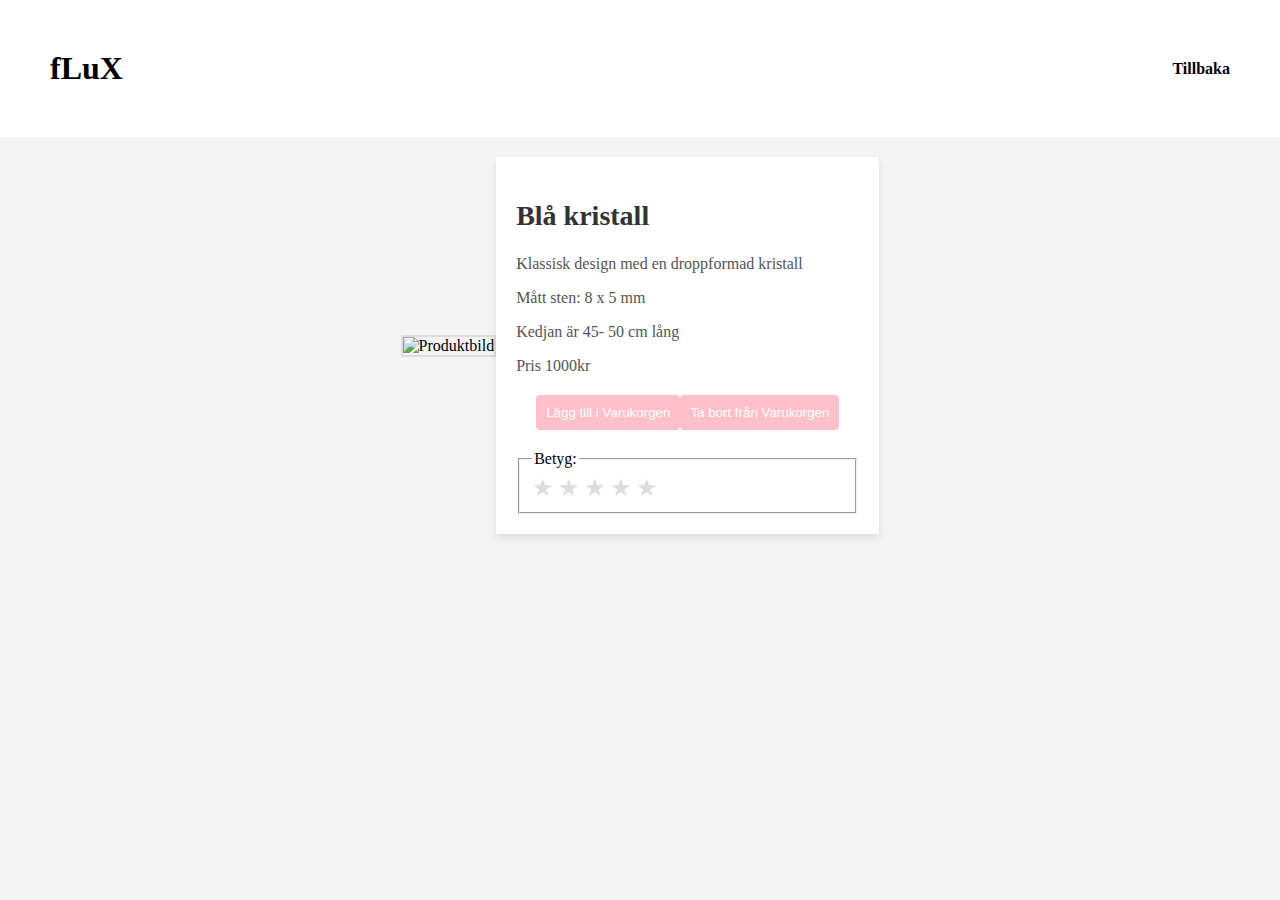
==== sida1.html @ 711c9b00 "Moved" ====
<!DOCTYPE html>
<html lang="en">

<head>
    <meta charset="UTF-8">
    <meta name="viewport" content="width=device-width, initial-scale=1.0">
    <title>blåa Kristallen</title>
    <link rel="stylesheet" type="text/css" href="sida1.css">
</head>

<body>

    <div class="banner">
        <h1 class="left-heading">fLuX</h1>
        <div class="menu">
            <a href="halsband.html">Tillbaka</a>
        </div>
    </div>

    <div class="product-container">
        <img src="https://media.nelly.com/i/nlyscandinavia/084680-1892_20?fmt=webp&qlt=default&w=1040&h=1387&sm=c" alt="Produktbild">
        <div class="product-details">
            <h2>Blå kristall</h2>
            <p> Klassisk design med en droppformad kristall </p>
            <p>Mått sten: 8 x 5 mm</p>
            <p>Kedjan är 45- 50 cm lång</p>
            <p>Pris 1000kr</p>
            <div class="product-container">
                <button id="addToCartBtn" onclick="addToCart()">Lägg till i Varukorgen</button>
                <button class="remove-from-cart-btn" onclick="removeFromCart()">Ta bort från Varukorgen</button>
            </div>
            <form>
                <fieldset class="rating">
                    <legend>Betyg:</legend>
                    <input type="radio" id="star5" name="rating" value="5"><label for="star5"></label>
                    <input type="radio" id="star4" name="rating" value="4"><label for="star4"></label>
                    <input type="radio" id="star3" name="rating" value="3"><label for="star3"></label>
                    <input type="radio" id="star2" name="rating" value="2"><label for="star2"></label>
                    <input type="radio" id="star1" name="rating" value="1"><label for="star1"></label>
                </fieldset>
            </form>
        </div>
    </div>

    <script src="script.js"></script>
</body>

</html>
---- sida1.css ----
body {
    margin: 0;
    padding: 0;
    
}

.banner {
    background-color: white;
    display: flex;
    align-items: center;
    justify-content: space-between;
    padding: 50px; 
}


.left-heading {
    margin: 0;
}


.menu {
    display: flex;
    gap: 30px;
    justify-content: center; 
    align-items: center; 
}

.menu a {
    text-decoration: none;
    color: black;
    font-weight: bold;
  
    
}

.menu a:hover {
    color: pink;
}


.sub-banner {
    background-color: pink;
    display: flex;
    align-items: center;
    justify-content: space-between;
    padding: 50px;
    position: relative;
    margin-top: 20px; 
}

.sub-text {
    font-size: 14px; 
    display: block; 
    color: black; 
    text-align: center; 
    margin-top: auto; /
}

body {
    font-family: 'Times New Roman', Times, serif;
    margin: 0; 
    padding: 0; 
    background-color: #f4f4f4; 
}


.product-container {
    display: flex; 
    align-items: center; 
    justify-content: center; 
    margin: 20px; 
}


img {
    max-width: 100%; 
    max-height: 400px; 
    border: 2px solid #ddd; 
}

.product-details {
    max-width: 400px; 
    padding: 20px; 
    background-color: #fff; 
    box-shadow: 0 4px 8px rgba(0, 0, 0, 0.1); 
}


.product-details h2 {
    color: #333; 
    font-size: 28px; 
}


.product-details p {
    color: #555; 
    font-size: 16px; 
}


.rating {
    margin-top: 20px; 
}

.rating input {
    display: none; 
}


.rating label {
    font-size: 24px; 
    cursor: pointer; 
    color: #ddd; 
}

.rating label:before {
    content: '\2605'; 
}


.rating input:checked ~ label {
    color: pink; 
}

#product-info {
    border: 1px solid #ddd;
    padding: 20px;
    margin-bottom: 20px;
}

button {
    background-color: pink;
    color: #fff;
    padding: 10px;
    border: none;
    border-radius: 4px;
    cursor: pointer;
}

button:hover {
    background-color:grey; 
}
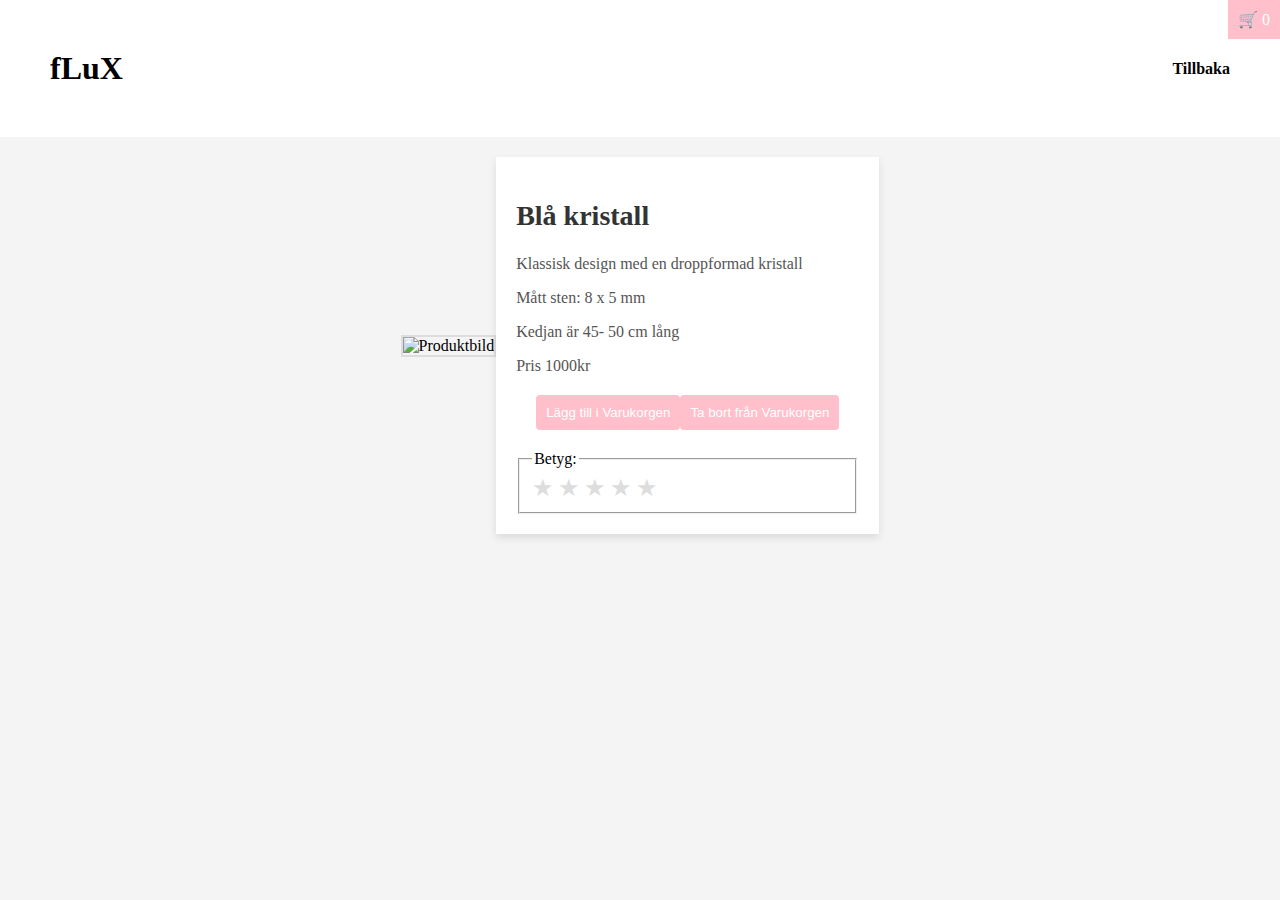
==== commit 30108cbd: "added kundvagn" ====
--- a/sida1.html
+++ b/sida1.html
@@ -9,6 +9,13 @@
 </head>
 
 <body>
+
+    <div id="kundvagn" onclick="openCart()">
+        <span>🛒</span>
+        <span id="cartCount">0</span>
+    </div>
+
+    <script src="script.js"></script>
 
     <div class="banner">
         <h1 class="left-heading">fLuX</h1>
--- a/sida1.css
+++ b/sida1.css
@@ -141,4 +141,15 @@
 
 button:hover {
     background-color:grey; 
+}
+
+
+#kundvagn {
+    position: fixed;
+    top: 0;
+    right: 0;
+    padding: 10px;
+    background-color: pink;
+    color: #fff;
+    cursor: pointer;
 }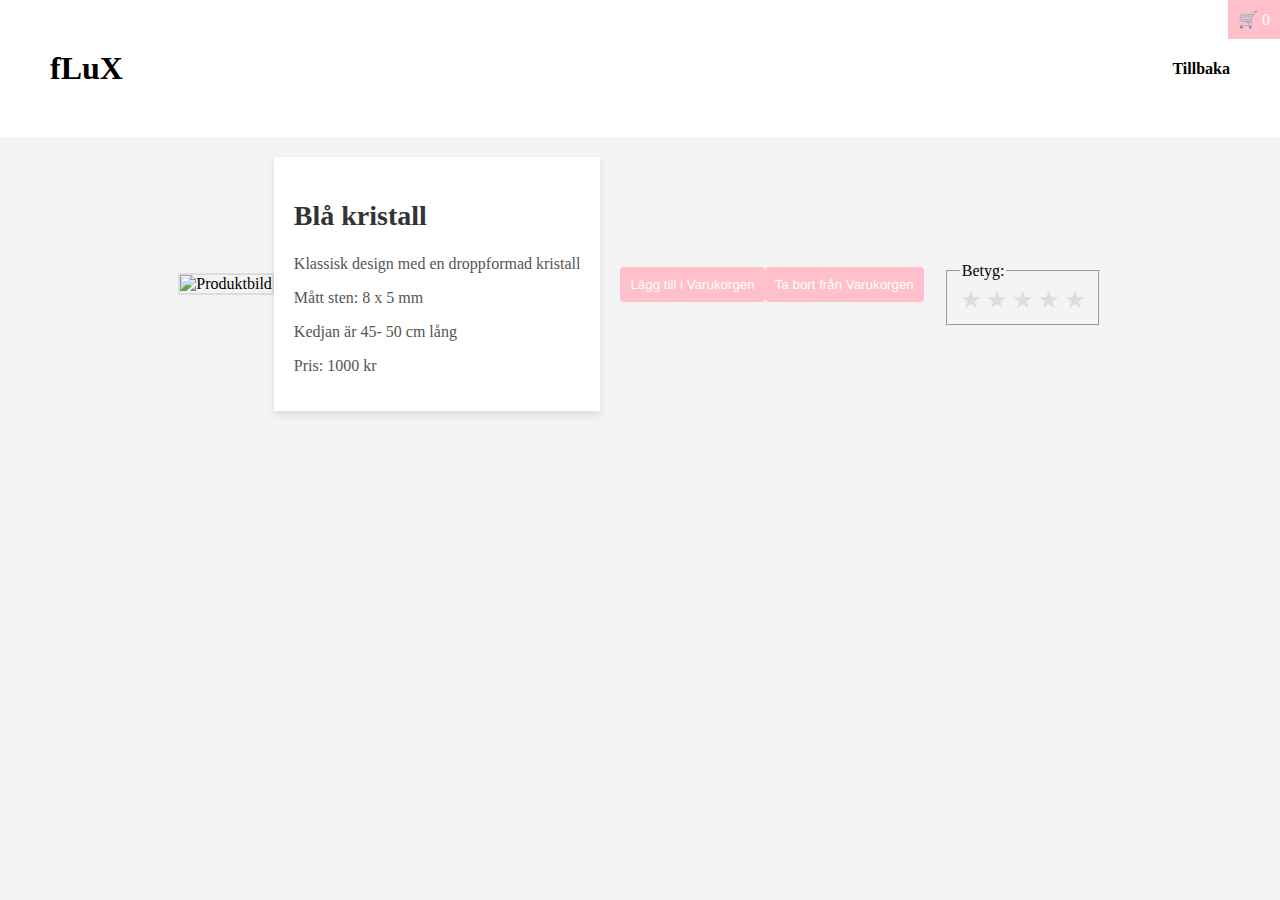
==== commit cfbf4c28: "added om oss" ====
--- a/sida1.html
+++ b/sida1.html
@@ -31,7 +31,8 @@
             <p> Klassisk design med en droppformad kristall </p>
             <p>Mått sten: 8 x 5 mm</p>
             <p>Kedjan är 45- 50 cm lång</p>
-            <p>Pris 1000kr</p>
+            <p>Pris: <span id="productPrice">1000</span> kr</p>
+    </div>
             <div class="product-container">
                 <button id="addToCartBtn" onclick="addToCart()">Lägg till i Varukorgen</button>
                 <button class="remove-from-cart-btn" onclick="removeFromCart()">Ta bort från Varukorgen</button>
